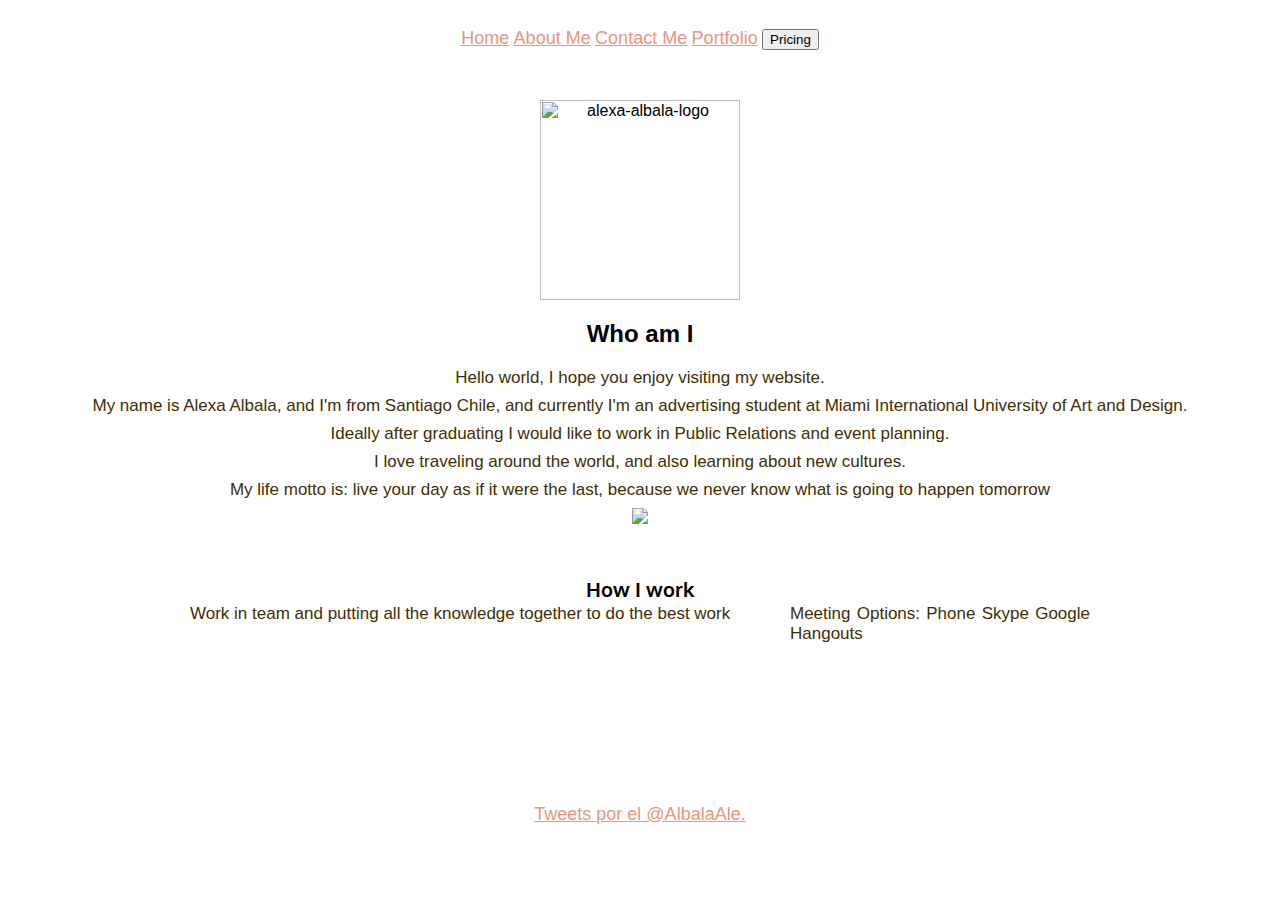
==== about-me.html @ afc64654 "Update about-me.html" ====
<html>
<head>
  <title>Alexa Albala | About Me</title>
  <link rel="stylesheet" href="https://maxcdn.bootstrapcdn.com/font-awesome/4.4.0/css/font-awesome.min.css">
  <link href='https://fonts.googleapis.com/css?family=Oxygen' rel='stylesheet' type='text/css'>
  <link href='https://fonts.googleapis.com/css?family=Abel' rel='stylesheet' type='text/css'>
  <link href='main.css' rel='stylesheet' type='text/css'>
  <script type="text/javascript">
    function myPopup() {
    window.open( "pricing.html", "myWindow", 
    "status = 1, height = 800, width = 1200, resizable = 0" )
    }
  </script>
</head>
<body>
    <nav>
      <a href="index.html">Home</a>
      <a href="about-me.html">About Me</a>
      <a href="contact-me.html">Contact Me</a>
      <a href="portfolio.html">Portfolio</a>
      <input type="button" onClick="myPopup()" value="Pricing">
    </nav>
    <img src="http://i.imgur.com/hkXN4TO.png" alt="alexa-albala-logo" width="200px">
  </header>		 
	<section id="who-am-i">
      <h2>Who am I</h2>
      <p> Hello world, I hope you enjoy visiting my website. 
      <p>My name is Alexa Albala, and I'm from Santiago Chile, and currently I'm an advertising student at Miami International University of Art and Design.</p>
      <p>Ideally after graduating I would like to work in Public Relations and event planning.</p>
      <p>I love traveling around the world, and also learning about new cultures.</p>
      <p>My life motto is: live your day as if it were the last, because we never know what is going to happen tomorrow</p>
      <img src="http://www.shiftgig.com/sites/default/files/styles/medium/public/pictures/1204713_1379635160_462691.jpg?itok=1QAADN6Y">
    </section>
    
    <section id="how-i-work">
    <div class="container"><h1>How I work</h1>	
    <p class="two-thirds">Work in team and putting all the knowledge together to do the best work</p>
    <p class="one-third">
    Meeting Options: Phone Skype Google Hangouts</p>
    </div>
    </section>
    <!-- SnapWidget -->
<!-- SnapWidget -->
<iframe src="http://snapwidget.com/sc/?u=YWxlYWxiYWxhfGlufDE1MHwzfDN8fG5vfDV8bm9uZXxvblN0YXJ0fHllc3xubw==&ve=011215" title="Instagram Widget" class="snapwidget-widget" allowTransparency="true" frameborder="0" scrolling="no" style="border:none; overflow:hidden; width:500px; height:150px"></iframe>
<br>
<a class="twitter-timeline" href="https://twitter.com/AlbalaAle" data-widget-id="671690406476849152">Tweets por el @AlbalaAle.</a> <script>!function(d,s,id){var js,fjs=d.getElementsByTagName(s)[0],p=/^http:/.test(d.location)?'http':'https';if(!d.getElementById(id)){js=d.createElement(s);js.id=id;js.src=p+"://platform.twitter.com/widgets.js";fjs.parentNode.insertBefore(js,fjs);}}(document,"script","twitter-wjs");</script>
<br>    
</body>
</html>
---- main.css ----
body {
  text-align: center;
  font-family: 'Francois One', sans-serif;
  background-image: url(http://36.media.tumblr.com/f43d6e1f9afefeef858836aafe7a1da7/tumblr_nr5q8gfnyA1slhhf0o1_1280.jpg);
  background-size: cover;
}

a {
  color: darksalmon;
  font-size: 18px;
}

a:visited {
  color: #4FBAFD;
}

h1,h2 {
  color: black;
}

h1 {
  font-family: 'Oxygen', sans-serif;
  font-size: 20px;
  color: black;
  margin: 2px;
}

p { 
  font-family: 'Quicksand', sans-serif;
  font-size: 17px;
  color: #3F2E03;
  margin: 0 0 8px 0; 
}

header {
  padding: 100px;
}

#what-i-do {
  background-color: #F8F8F8;
  overflow: hidden;
}

#how-i-work {
background: url(http://41.media.tumblr.com/97e3b4644aa1dda650c3728eea386520/tumblr_nwenywscXB1slhhf0o1_1280.jpg);
padding: 50px;
}

article {
  height: 130px;
  width: 290px;
  float: left;
  background-color: #FFCC66;
  background: rgba(241,231,103,1);
background: -moz-linear-gradient(left, rgba(241,231,103,1) 0%, rgba(254,182,69,1) 100%);
background: -webkit-gradient(left top, right top, color-stop(0%, rgba(241,231,103,1)), color-stop(100%, rgba(254,182,69,1)));
background: -webkit-linear-gradient(left, rgba(241,231,103,1) 0%, rgba(254,182,69,1) 100%);
background: -o-linear-gradient(left, rgba(241,231,103,1) 0%, rgba(254,182,69,1) 100%);
background: -ms-linear-gradient(left, rgba(241,231,103,1) 0%, rgba(254,182,69,1) 100%);
background: linear-gradient(to right, rgba(241,231,103,1) 0%, rgba(254,182,69,1) 100%);
filter: progid:DXImageTransform.Microsoft.gradient( startColorstr='#f1e767', endColorstr='#feb645', GradientType=1 );
  margin: 5px;
  border-radius: 3px;
} 

.container {
  width: 900px;
  margin: 0 auto;
}

ul {
  list-style-type: none;
}

nav {
  background-color: white;
  margin-bottom: 20px;
  padding-top: 20px;
  padding-bottom: 30px;
}

.round-button{
  border-radius: 8px;
  border: 2px solid black;
  color: black;
  background-color: white;
  padding: 30px;
}

.one-third {
  width: 300px;
  float: left;
  text-align: justify;
  
}

.two-thirds {
  width: 580px;
  float: left;
  text-align: justify;
  margin-right: 20px ;
}

#pricing-box {
  background-color: white;
  margin: 0 auto;
}

#pricing-table {
  margin: 0 auto;
  text-align: center;
  padding-top: 40px;
  padding-bottom: 50px;
  padding-left: 20px;
  padding-right: 20px;
}

#button-box {
  text-align: center;
  height: 80px;
}

#pricing-table ul {
  list-style-type: square;
  text-align: center;
}

.pricing-button {
    background-color: lightblue;
    padding: 20px;
    border-radius: 5px;
}

tr:nth-child(4) {
    font-size: 48px;
    text-align: center;
}

tr:nth-child(5) a {
    color: white;
    text-decoration: none;
}

tr:nth-child(1) {
    background-color: #FAEBD7;
    height: 60px;
    font-size: 20px;
}

tr:nth-child(2) {
    background-color: #cccccc;
    height: 100px;
}
tr:nth-child(3) {
    background-color: #ececec;
    height: 100px;
}

#pricing-box h1 {
  padding-top: 30px;
  font-size: 30px;
}

#my-resume iframe {
  width: 800px;
  height: 800px;
}
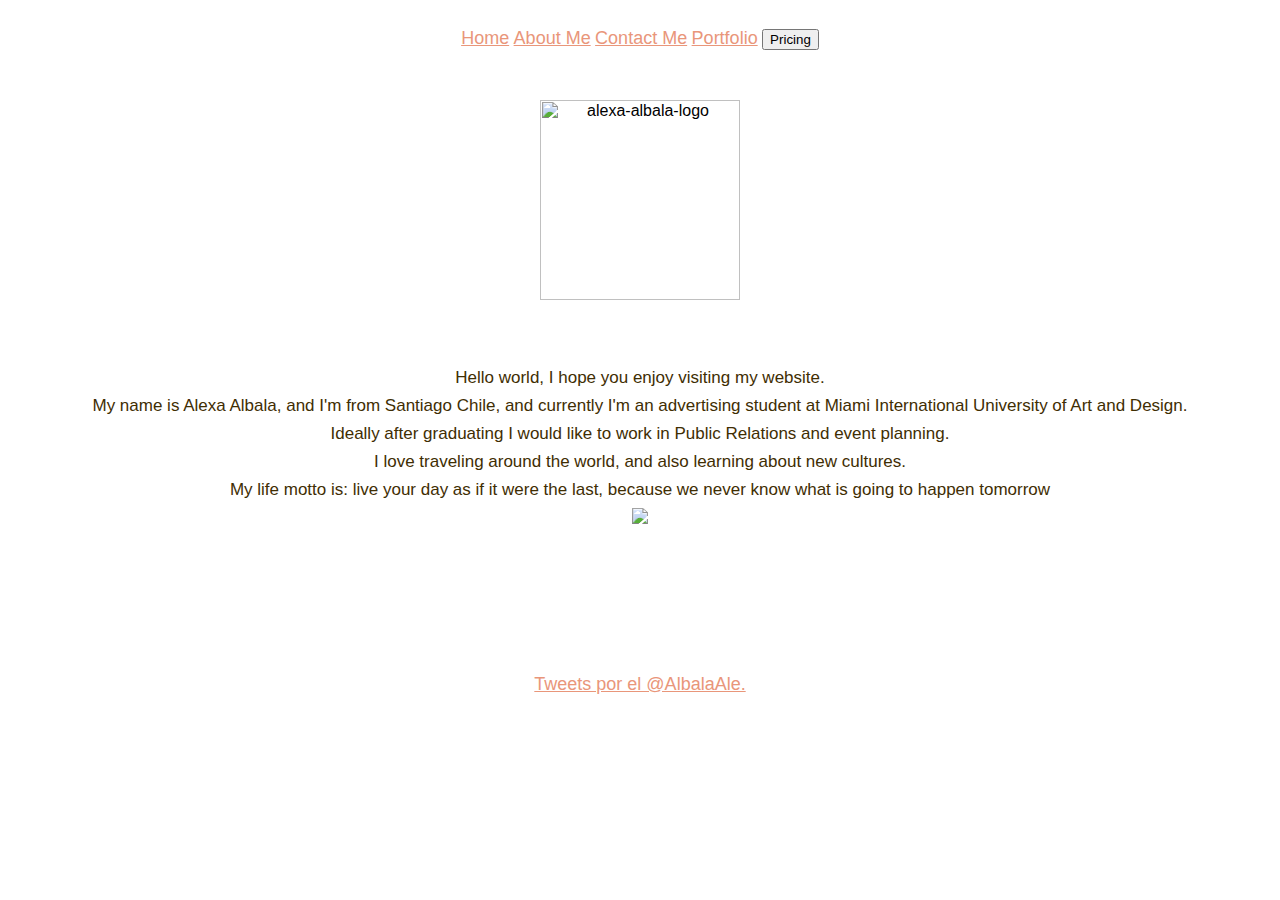
==== commit 9e609767: "Update about-me.html" ====
--- a/about-me.html
+++ b/about-me.html
@@ -20,7 +20,7 @@
       <a href="portfolio.html">Portfolio</a>
       <input type="button" onClick="myPopup()" value="Pricing">
     </nav>
-    <img src="http://i.imgur.com/hkXN4TO.png" alt="alexa-albala-logo" width="200px">
+    <img src="http://i.imgur.com/wJ58Cw4.png" alt="alexa-albala-logo" width="200px">
   </header>		 
 	<section id="who-am-i">
       <h2>Who am I</h2>
@@ -32,13 +32,6 @@
       <img src="http://www.shiftgig.com/sites/default/files/styles/medium/public/pictures/1204713_1379635160_462691.jpg?itok=1QAADN6Y">
     </section>
     
-    <section id="how-i-work">
-    <div class="container"><h1>How I work</h1>	
-    <p class="two-thirds">Work in team and putting all the knowledge together to do the best work</p>
-    <p class="one-third">
-    Meeting Options: Phone Skype Google Hangouts</p>
-    </div>
-    </section>
     <!-- SnapWidget -->
 <!-- SnapWidget -->
 <iframe src="http://snapwidget.com/sc/?u=YWxlYWxiYWxhfGlufDE1MHwzfDN8fG5vfDV8bm9uZXxvblN0YXJ0fHllc3xubw==&ve=011215" title="Instagram Widget" class="snapwidget-widget" allowTransparency="true" frameborder="0" scrolling="no" style="border:none; overflow:hidden; width:500px; height:150px"></iframe>
--- a/main.css
+++ b/main.css
@@ -1,7 +1,7 @@
 body {
   text-align: center;
   font-family: 'Francois One', sans-serif;
-  background-image: url(http://36.media.tumblr.com/f43d6e1f9afefeef858836aafe7a1da7/tumblr_nr5q8gfnyA1slhhf0o1_1280.jpg);
+  background-image: url(http://i.imgur.com/RiPRZuB.jpg);
   background-size: cover;
 }
 
@@ -14,14 +14,17 @@
   color: #4FBAFD;
 }
 
-h1,h2 {
-  color: black;
+header h1 {
+  color: white;
+}
+
+h2 {
+  color: white;
 }
 
 h1 {
-  font-family: 'Oxygen', sans-serif;
+  font-family: 'Signika', sans-serif;
   font-size: 20px;
-  color: black;
   margin: 2px;
 }
 
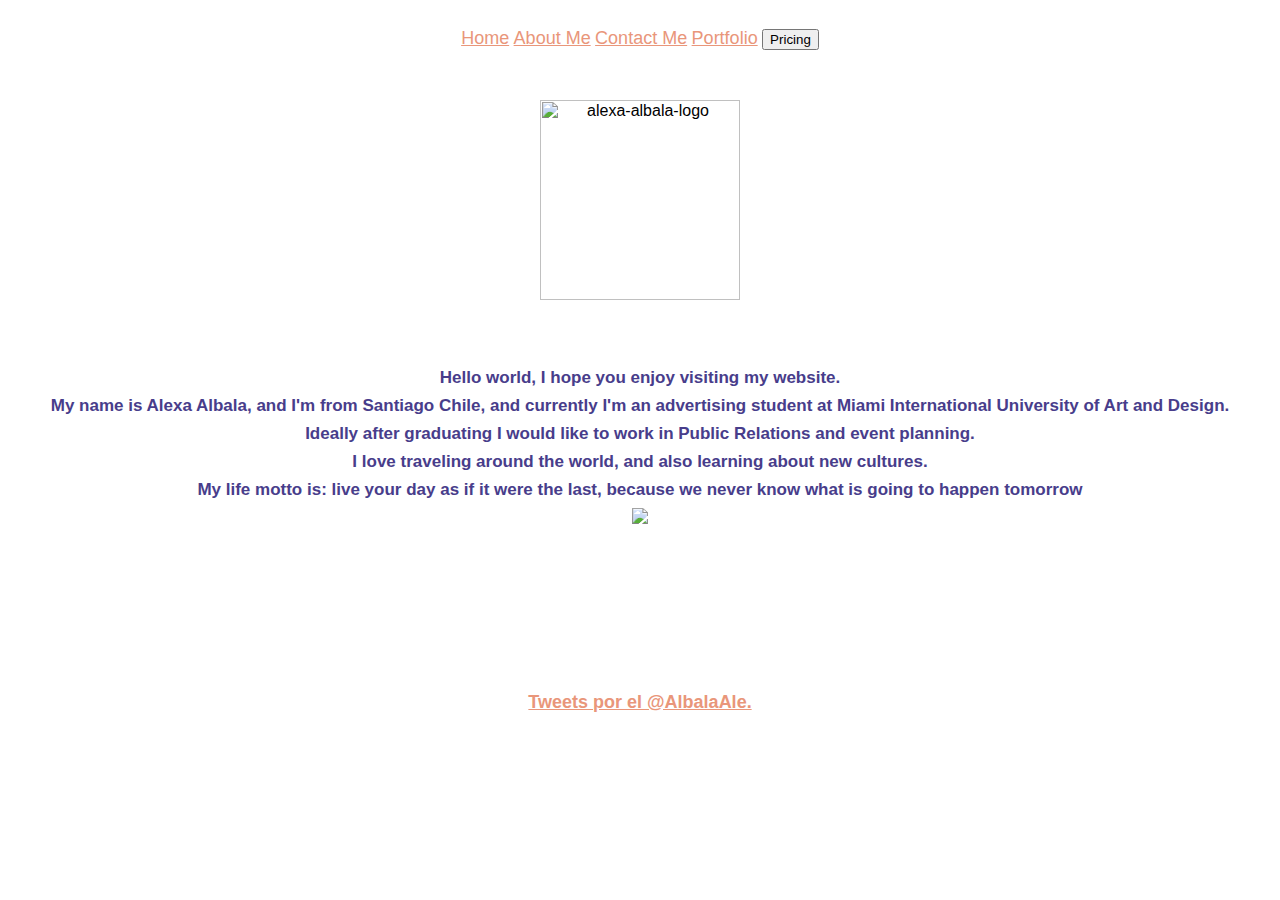
==== commit ee0fc4c4: "Update about-me.html" ====
--- a/about-me.html
+++ b/about-me.html
@@ -24,14 +24,14 @@
   </header>		 
 	<section id="who-am-i">
       <h2>Who am I</h2>
-      <p> Hello world, I hope you enjoy visiting my website. 
+      <strong><p> Hello world, I hope you enjoy visiting my website. 
       <p>My name is Alexa Albala, and I'm from Santiago Chile, and currently I'm an advertising student at Miami International University of Art and Design.</p>
       <p>Ideally after graduating I would like to work in Public Relations and event planning.</p>
       <p>I love traveling around the world, and also learning about new cultures.</p>
-      <p>My life motto is: live your day as if it were the last, because we never know what is going to happen tomorrow</p>
+      <p>My life motto is: live your day as if it were the last, because we never know what is going to happen tomorrow</p><strong></strong>
       <img src="http://www.shiftgig.com/sites/default/files/styles/medium/public/pictures/1204713_1379635160_462691.jpg?itok=1QAADN6Y">
     </section>
-    
+    <br>
     <!-- SnapWidget -->
 <!-- SnapWidget -->
 <iframe src="http://snapwidget.com/sc/?u=YWxlYWxiYWxhfGlufDE1MHwzfDN8fG5vfDV8bm9uZXxvblN0YXJ0fHllc3xubw==&ve=011215" title="Instagram Widget" class="snapwidget-widget" allowTransparency="true" frameborder="0" scrolling="no" style="border:none; overflow:hidden; width:500px; height:150px"></iframe>
--- a/main.css
+++ b/main.css
@@ -47,6 +47,10 @@
 #how-i-work {
 background: url(http://41.media.tumblr.com/97e3b4644aa1dda650c3728eea386520/tumblr_nwenywscXB1slhhf0o1_1280.jpg);
 padding: 50px;
+}
+
+#who-am-i p {
+  	color: #483D8B;
 }
 
 article {
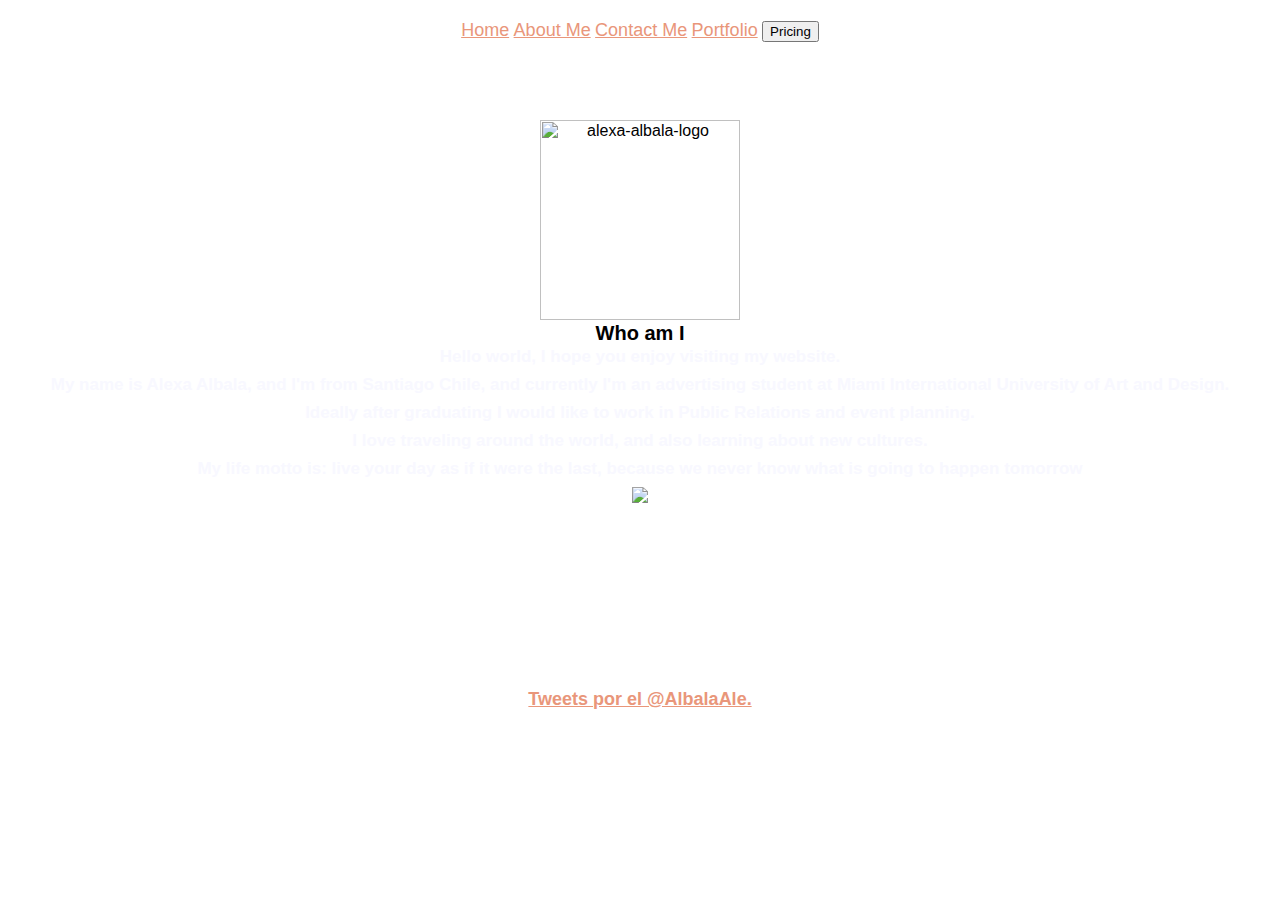
==== commit 3f67c7e7: "Update about-me.html" ====
--- a/about-me.html
+++ b/about-me.html
@@ -34,7 +34,9 @@
     <br>
     <!-- SnapWidget -->
 <!-- SnapWidget -->
+<div class="map">
 <iframe src="http://snapwidget.com/sc/?u=YWxlYWxiYWxhfGlufDE1MHwzfDN8fG5vfDV8bm9uZXxvblN0YXJ0fHllc3xubw==&ve=011215" title="Instagram Widget" class="snapwidget-widget" allowTransparency="true" frameborder="0" scrolling="no" style="border:none; overflow:hidden; width:500px; height:150px"></iframe>
+</div>
 <br>
 <a class="twitter-timeline" href="https://twitter.com/AlbalaAle" data-widget-id="671690406476849152">Tweets por el @AlbalaAle.</a> <script>!function(d,s,id){var js,fjs=d.getElementsByTagName(s)[0],p=/^http:/.test(d.location)?'http':'https';if(!d.getElementById(id)){js=d.createElement(s);js.id=id;js.src=p+"://platform.twitter.com/widgets.js";fjs.parentNode.insertBefore(js,fjs);}}(document,"script","twitter-wjs");</script>
 <br>    
--- a/main.css
+++ b/main.css
@@ -2,7 +2,10 @@
   text-align: center;
   font-family: 'Francois One', sans-serif;
   background-image: url(http://i.imgur.com/RiPRZuB.jpg);
+  background-position-x: -3px;
   background-size: cover;
+  width: 100%;
+  margin: 0;
 }
 
 a {
@@ -14,15 +17,15 @@
   color: #4FBAFD;
 }
 
-header h1 {
+header h2 {
   color: white;
 }
 
 h2 {
-  color: white;
+  color: black;
 }
 
-h1 {
+h2 {
   font-family: 'Signika', sans-serif;
   font-size: 20px;
   margin: 2px;
@@ -40,8 +43,10 @@
 }
 
 #what-i-do {
-  background-color: #F8F8F8;
+  background-color: rgba(255,255,255,0.8);
   overflow: hidden;
+  padding-top: 30px;
+  padding-bottom: 30px;
 }
 
 #how-i-work {
@@ -50,7 +55,11 @@
 }
 
 #who-am-i p {
-  	color: #483D8B;
+  	color: #F8F8FF;
+}
+
+footer {
+  margin-bottom: 15px;
 }
 
 article {
@@ -75,15 +84,19 @@
   margin: 0 auto;
 }
 
+.container h2 {
+  margin-bottom:15px;
+}
+
 ul {
   list-style-type: none;
 }
 
 nav {
-  background-color: white;
-  margin-bottom: 20px;
+  background-color: rgba(255,255,255,0.8);
+  margin-bottom: 55px;
   padding-top: 20px;
-  padding-bottom: 30px;
+  padding-bottom: 23px;
 }
 
 .round-button{
@@ -173,5 +186,9 @@
   height: 800px;
 }
 
+#my-resume h2 {
+  margin-bottom:15px;
+}
 
 
+
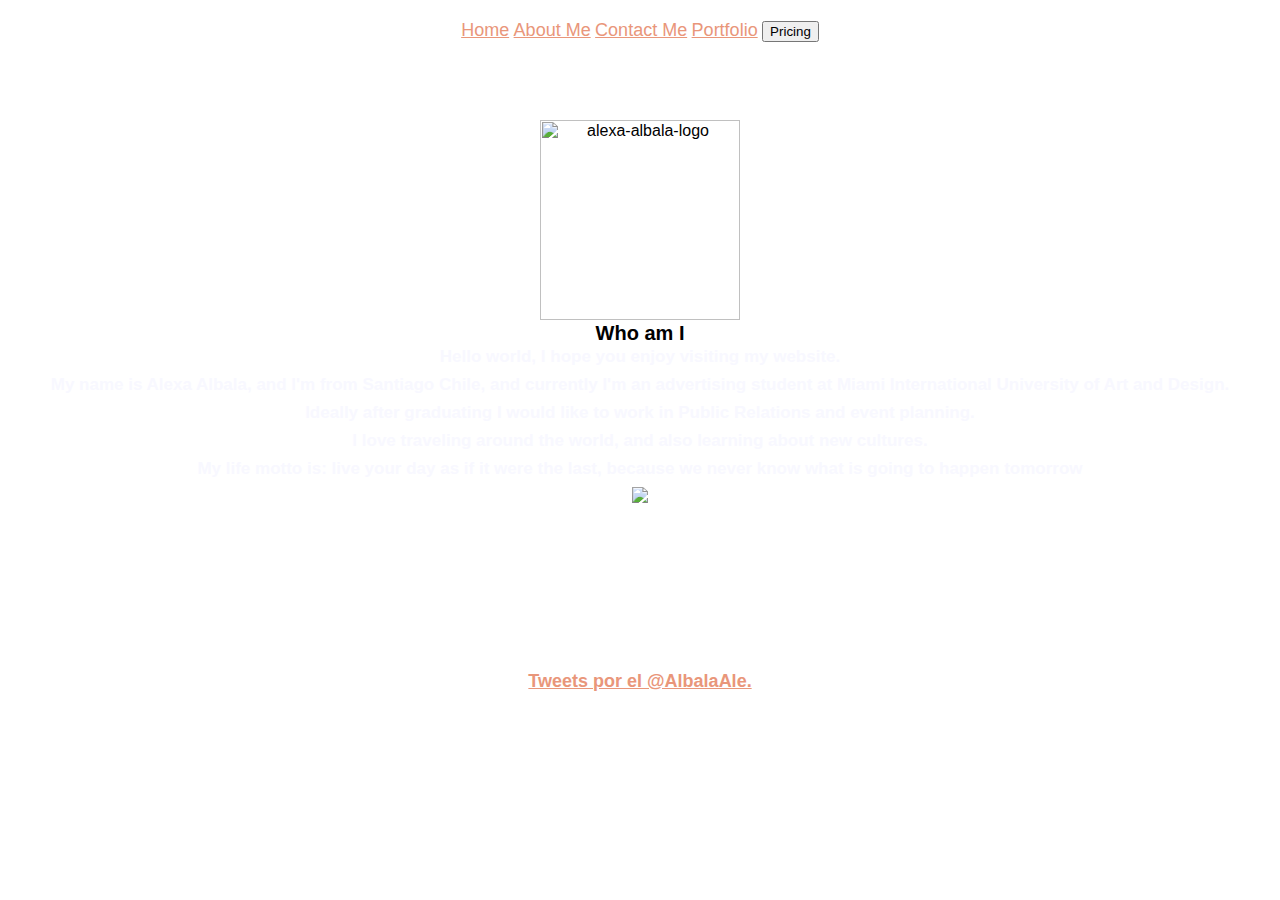
==== commit 22ecc16c: "Update about-me.html" ====
--- a/about-me.html
+++ b/about-me.html
@@ -34,9 +34,7 @@
     <br>
     <!-- SnapWidget -->
 <!-- SnapWidget -->
-<div class="map">
 <iframe src="http://snapwidget.com/sc/?u=YWxlYWxiYWxhfGlufDE1MHwzfDN8fG5vfDV8bm9uZXxvblN0YXJ0fHllc3xubw==&ve=011215" title="Instagram Widget" class="snapwidget-widget" allowTransparency="true" frameborder="0" scrolling="no" style="border:none; overflow:hidden; width:500px; height:150px"></iframe>
-</div>
 <br>
 <a class="twitter-timeline" href="https://twitter.com/AlbalaAle" data-widget-id="671690406476849152">Tweets por el @AlbalaAle.</a> <script>!function(d,s,id){var js,fjs=d.getElementsByTagName(s)[0],p=/^http:/.test(d.location)?'http':'https';if(!d.getElementById(id)){js=d.createElement(s);js.id=id;js.src=p+"://platform.twitter.com/widgets.js";fjs.parentNode.insertBefore(js,fjs);}}(document,"script","twitter-wjs");</script>
 <br>    
--- a/main.css
+++ b/main.css
@@ -190,5 +190,9 @@
   margin-bottom:15px;
 }
 
+.map {
+  padding-top: 20px;
+}
 
 
+
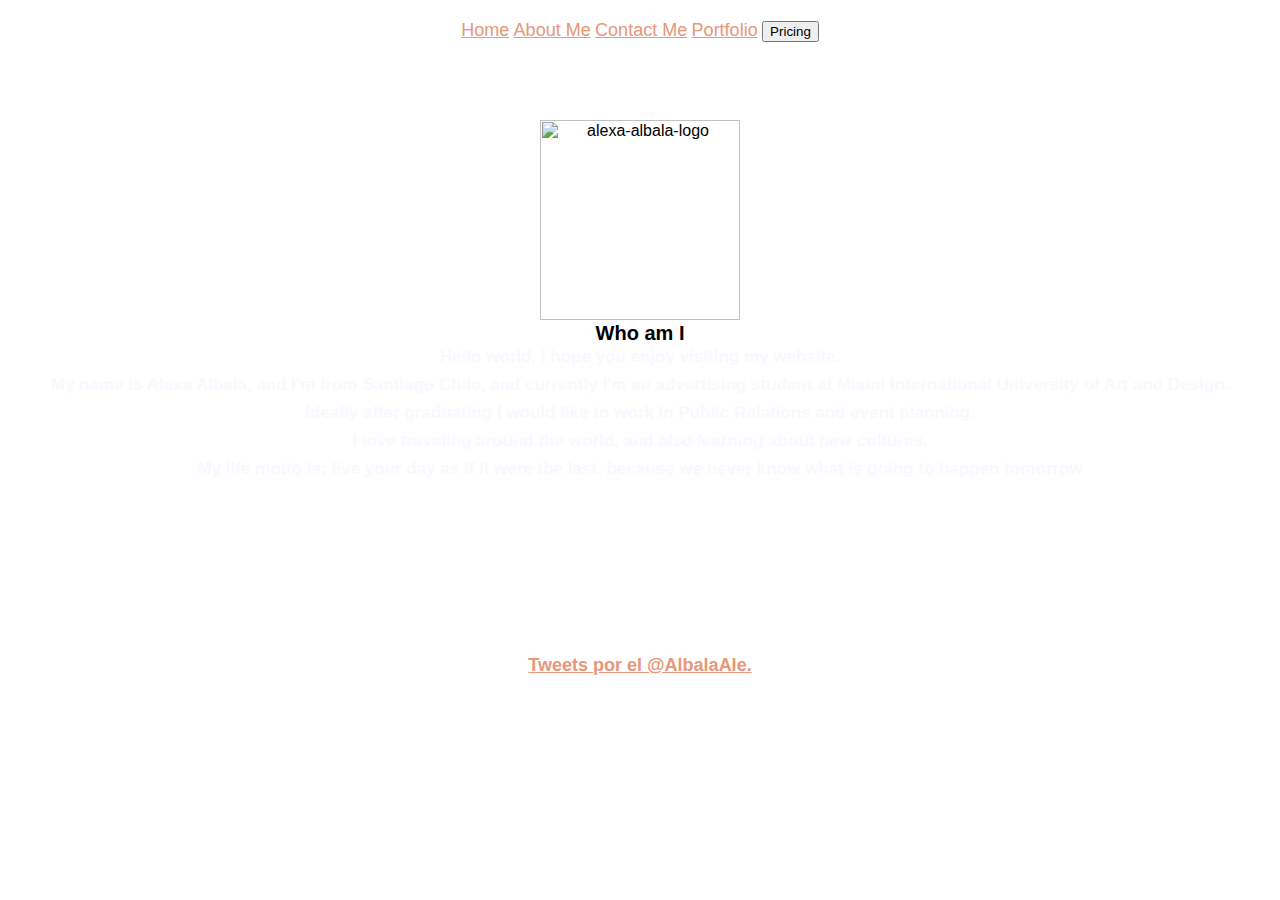
==== commit d2b3b62a: "Update about-me.html" ====
--- a/about-me.html
+++ b/about-me.html
@@ -29,7 +29,6 @@
       <p>Ideally after graduating I would like to work in Public Relations and event planning.</p>
       <p>I love traveling around the world, and also learning about new cultures.</p>
       <p>My life motto is: live your day as if it were the last, because we never know what is going to happen tomorrow</p><strong></strong>
-      <img src="http://www.shiftgig.com/sites/default/files/styles/medium/public/pictures/1204713_1379635160_462691.jpg?itok=1QAADN6Y">
     </section>
     <br>
     <!-- SnapWidget -->
--- a/main.css
+++ b/main.css
@@ -1,7 +1,7 @@
 body {
   text-align: center;
   font-family: 'Francois One', sans-serif;
-  background-image: url(http://i.imgur.com/RiPRZuB.jpg);
+  background-image: url(https://pixabay.com/static/uploads/photo/2016/05/30/08/05/cookie-1424353_960_720.jpg);
   background-position-x: -3px;
   background-size: cover;
   width: 100%;
@@ -194,5 +194,9 @@
   padding-top: 20px;
 }
 
-
-
+.button-section {
+  height:70px;
+}
+
+
+
